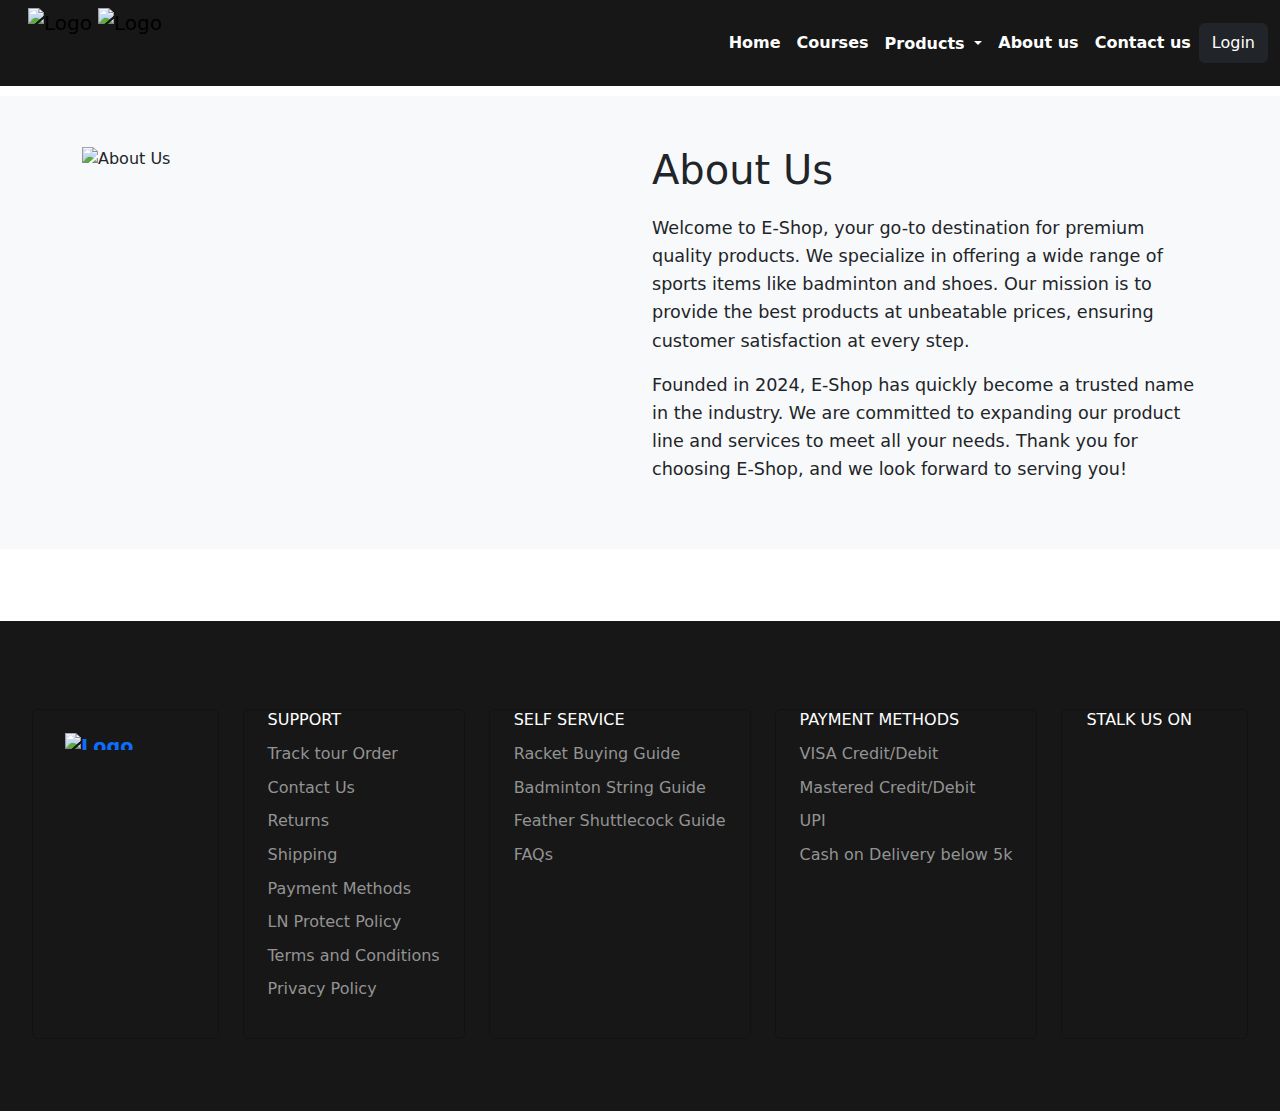
==== aboutus.html @ 805166c1 "Add files via upload" ====
<!DOCTYPE html>
<html lang="en">
<head>
    <meta charset="UTF-8">
    <meta name="viewport" content="width=device-width, initial-scale=1.0">
    <title>About Us</title>
    <link href="https://cdn.jsdelivr.net/npm/bootstrap@5.3.3/dist/css/bootstrap.min.css" rel="stylesheet">
    <link rel="stylesheet" href="https://cdnjs.cloudflare.com/ajax/libs/font-awesome/6.6.0/css/all.min.css"
        integrity="sha512-Kc323vGBEqzTmouAECnVceyQqyqdsSiqLQISBL29aUW4U/M7pSPA/gEUZQqv1cwx4OnYxTxve5UMg5GT6L4JJg=="
        crossorigin="anonymous" referrerpolicy="no-referrer" />
    <style>
        .about-section {
            background-color: #f8f9fa;
            padding: 50px 0;
        }
        .about-title {
            font-size: 2.5rem;
            margin-bottom: 20px;
        }
        .about-content {
            font-size: 1.1rem;
            line-height: 1.6;
        }
        .about-image {
            max-width: 100%;
            height: auto;
        }
        .footer-con{
    background-color: #171717 !important;
    position: relative;
    bottom: 0;
    overflow: hidden;
    padding: 5rem 2rem;
}
.footer-card
{
    background-color: #171717 !important;
    color: white !important;
    height: 100%;
    padding: 0 1.5rem;
    margin: 0.5rem 0;
}
.footer-img-warpper
{
   
    color: black;
    border-radius: 10px;
    overflow: hidden;
    height: 40px;
    font-weight: 600;
    font-size: 1.2rem;
    display: flex;
    justify-content: center;
    align-items: center;
    padding: 1rem 0 !important;
    cursor: pointer;
}
.footer-img-warpper  img:nth-child(1){
    width: 60px;
    height: 70px;
    object-position: center;
    object-fit: contain;
}
.footer-img-warpper  img:nth-child(2){
    width: 90px;
    height: 70px;
    margin-top: 5px;
    margin-left: 0.5rem;
    object-position: center;
    object-fit: contain;
}
.footer-card ul{
    list-style: none;
    padding: 0;
}
.footer-card ul li{
    text-align: left !important;
    text-wrap: nowrap;
    padding: 0.3rem 0;
    color: #939393;
    cursor: pointer;
    width:100%;
}
.footer-card ul li:hover
{
    color: blue;
}
.footer-card h6{
    text-transform: uppercase;
    font-size: 1rem;
}
.icon-wrapper
{
    text-align: left;
    padding: 0.5rem 0;
    font-size: 1.5rem;
    cursor: pointer;
    text-wrap: nowrap;
}
.icon-wrapper i{
    margin-right:1rem;
}
.icon-wrapper i:hover{
    color: blue;
}

@media screen and (max-width:756px) {
    .footer-con
    {
        padding: 3rem 0.5rem;
    }
}

/* nav bar style start */
#navbar
{
    background-color: #171717;
}
.navbar-brand
{
    display: flex;
    align-items: center;
    justify-content: space-around !important;
    padding:0 1rem;
}
.navbar-brand span
{
    font-size: 20px;
    font-weight: 700;
    color: white;
    cursor: pointer;
    margin:0 1rem;
}
.navbar-brand  img{
    width: 70px;
    height: 70px;
    object-fit: contain;
}
#myNavbar ul li a
{
    color: white !important;
    font-weight: 600;
   
}
.navbar-toggler
{
    padding:0.5rem 1rem !important;
}
.nav-tog-icon span
{
    color: white !important;
}
.dropdown
{
    padding-top:3px ;
}
#dropdownMenuLink
{
    border: none !important;
    padding-left: 0.5rem;
    padding-right:0.5rem;
}
@media screen and (max-width:993px) 
{
    #dropdownMenuLink
    {
        border: none !important;
        padding-left: 0;
    }
    .nav-lbtn
    {
        width: 100px;
    }
}
.dropdown-menu
{
    background-color: #171717!important;
}
.dropdown-menu li .nav-link:hover
{
    transform: translateX(5px);
    transition: .3s ease-in-out;
}
/* nav style end */
    </style>
</head>
<body>
    <header >
        <nav class="navbar navbar-expand-lg fixed-top" id="navbar">
            <div class="container-fluid">
            <a href="index.html" class="navbar-brand">
                <img src="./images/logo_m1.png" alt="Logo" class="d-inline-block align-top"/>
                <img src="./images/logo_m2.png" alt="Logo" class="d-inline-block align-top"/>   
            </a>
            <button class="navbar-toggler" type="button" data-bs-toggle="collapse" data-bs-target="#myNavbar" aria-controls="myNavbar" aria-expanded="false" aria-label="Toggle navigation">
                <span class="nav-tog-icon" role="button" ><i class="fa fa-bars" aria-hidden="true" style="color:#e6e6ff"></i></span>
              </button>
            <div class="collapse navbar-collapse" id="myNavbar">
                    <ul class="navbar-nav ms-auto">
                        <li class="nav-item">
                            <a class="nav-link" href="index.html">Home</a>
                        </li>
                        <li class="nav-item">
                            <a class="nav-link" href="course.html">Courses</a>
                        </li>
                        <li>
                            <div class="dropdown">
                                <a class="btn dropdown-toggle" href="#" role="button" id="dropdownMenuLink" data-bs-toggle="dropdown" aria-expanded="false">
                                  Products
                                </a>
                                <ul class="dropdown-menu" aria-labelledby="dropdownMenuLink">
                                  <li><a class="nav-link" href="racket.html">Racket</a></li>
                                  <li><a class="nav-link" href="shoes.html">Shoes</a></li>
                                  <li><a class="nav-link" href="accessories.html">Accessories</a></li>
                                  <li><a class="nav-link" href="combo.html">Combos</a></li>
                                </ul>
                              </div>
                        </li>
                        <li class="nav-item">
                            <a class="nav-link" href="aboutus.html">About us</a>
                        </li>
                        <li class="nav-item">
                            <a class="nav-link" href="contactus.html">Contact us</a>
                        </li>
                        <button type="button" class="btn btn-dark nav-lbtn" onClick="openpage('login.html')">Login</button>
                    </ul>
            </div>
            </div>
        </nav>
    </header>

    <br><br><br><br>

    <!-- About Section -->
    <section class="about-section">
        <div class="container">
            <div class="row">
                <div class="col-lg-6 mb-4">
                    <img src="https://via.placeholder.com/500x400" alt="About Us" class="about-image">
                </div>
                <div class="col-lg-6">
                    <h2 class="about-title">About Us</h2>
                    <p class="about-content">
                        Welcome to E-Shop, your go-to destination for premium quality products. We specialize in offering a wide range of sports items like badminton and shoes. Our mission is to provide the best products at unbeatable prices, ensuring customer satisfaction at every step.
                    </p>
                    <p class="about-content">
                        Founded in 2024, E-Shop has quickly become a trusted name in the industry. We are committed to expanding our product line and services to meet all your needs. Thank you for choosing E-Shop, and we look forward to serving you!
                    </p>
                </div>
            </div>
        </div>
    </section>

    <!-- Footer -->
    
    <br><br><br>
<footer class="footer-con">
    <div class="footer-content-con">
        <div class="row">
            <div class="col-8 col-md">
                <div class="card footer-card">
                    <div class="footer-img-warpper">
                        <a  href="index.html">
                            <img src="./images/logo_m1.png" alt="Logo" class="d-inline-block align-top"/>
                            <img src="./images/logo_m2.png" alt="Logo" class="d-inline-block align-top"/>  
                        </a>
                    </div>
                </div>
            </div>
            <div class="col-12 col-md">
                <div class="card footer-card">
                    <h6>Support</h6>
                    <ul>
                        <li><a>Track tour Order</a></li>
                        <li><a>Contact Us</a></li>
                        <li><a>Returns</a></li>
                        <li><a>Shipping</a></li>
                        <li><a>Payment Methods</a></li>
                        <li><a>LN Protect Policy</a></li>
                        <li><a>Terms and Conditions</a></li>
                        <li><a>Privacy Policy</a></li>
                    </ul>
                </div>
            </div>
            <div class="col-12 col-md">
                <div class="card footer-card">
                    <h6>Self Service</h6>
                    <ul>
                        <li>
                            <a>Racket Buying Guide</a>
                        </li>
                        <li><a>Badminton String Guide</a></li>
                        <li><a>Feather Shuttlecock Guide</a></li>
                        <li><a>FAQs</a></li>
                    </ul>
                </div>
            </div>
            <div class="col-12 col-md">
                <div class="card footer-card">
                    <h6>Payment Methods</h6>
                    <ul>
                        <li>
                           <a> VISA Credit/Debit</a>
                        </li>
                        <li><a>Mastered Credit/Debit</a></li>
                        <li><a>UPI</a></li>
                        <li><a>Cash on Delivery below 5k</a></li>
                    </ul>
                </div>
            </div>
            <div class="col-12 col-md">
                <div class="card footer-card">
                    <h6>stalk us on</h6>
                    <div class="icon-wrapper">
                        <i class="fa-brands fa-instagram"></i>
                        <i class="fa-brands fa-x-twitter"></i>
                        <i class="fa-brands fa-youtube"></i>
                    </div>
                </div>
            </div>
        </div>
    </div>
</footer>
    <script src="https://cdn.jsdelivr.net/npm/bootstrap@5.3.3/dist/js/bootstrap.bundle.min.js"></script>
    <script src="scroll.js"></script>
</body>
</html>
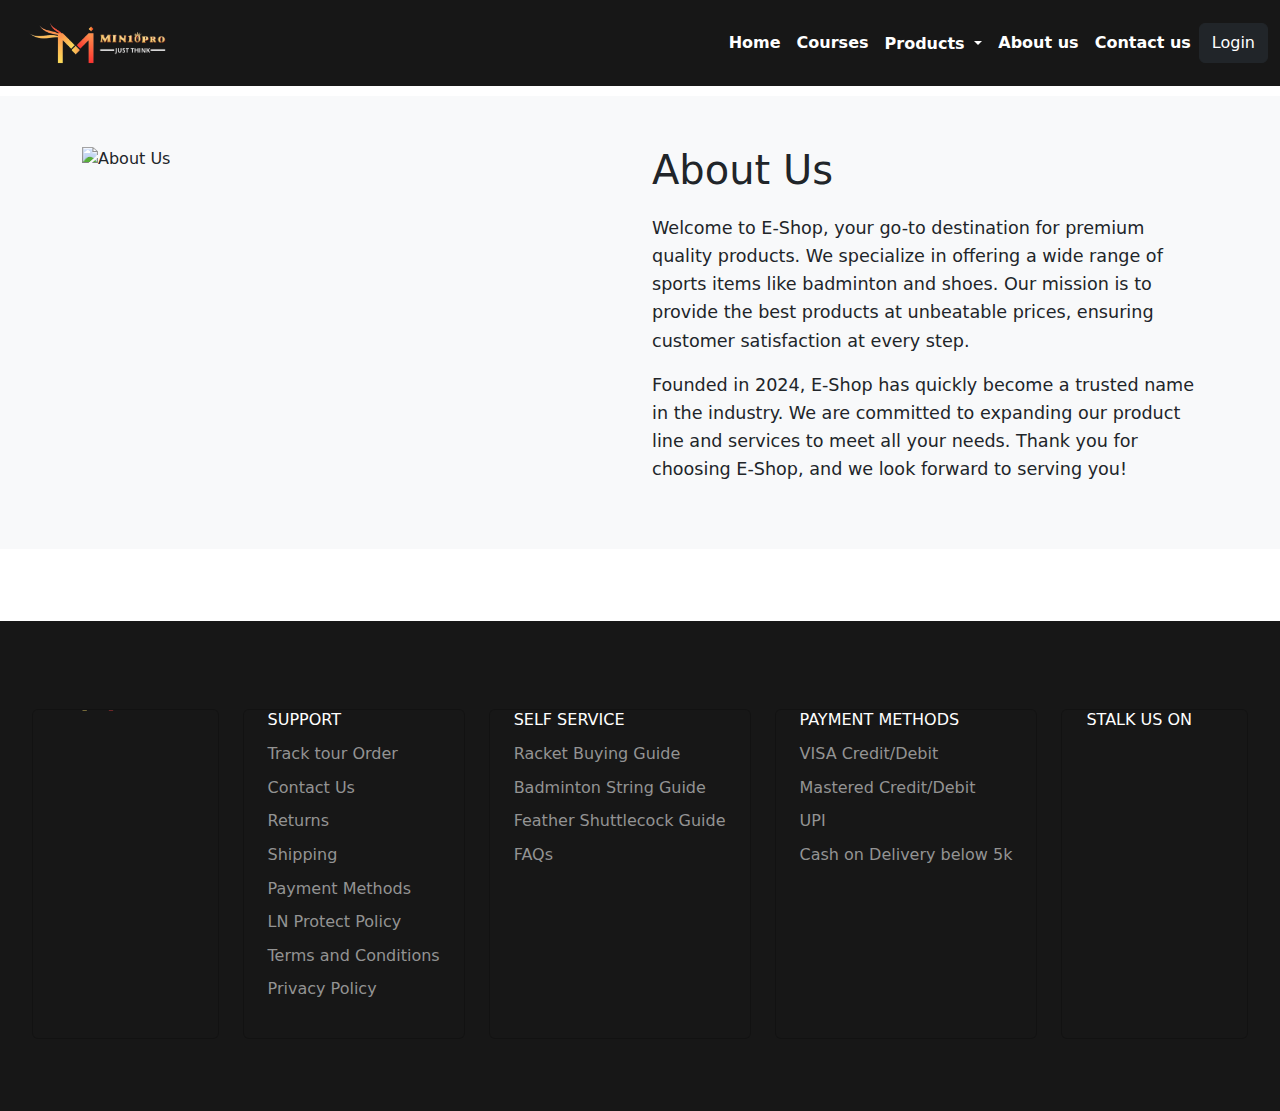
==== commit 198dfd85: "new update (colors,navbar and logo)" ====
--- a/aboutus.html
+++ b/aboutus.html
@@ -324,4 +324,4 @@
     <script src="https://cdn.jsdelivr.net/npm/bootstrap@5.3.3/dist/js/bootstrap.bundle.min.js"></script>
     <script src="scroll.js"></script>
 </body>
-</html>+</html>
